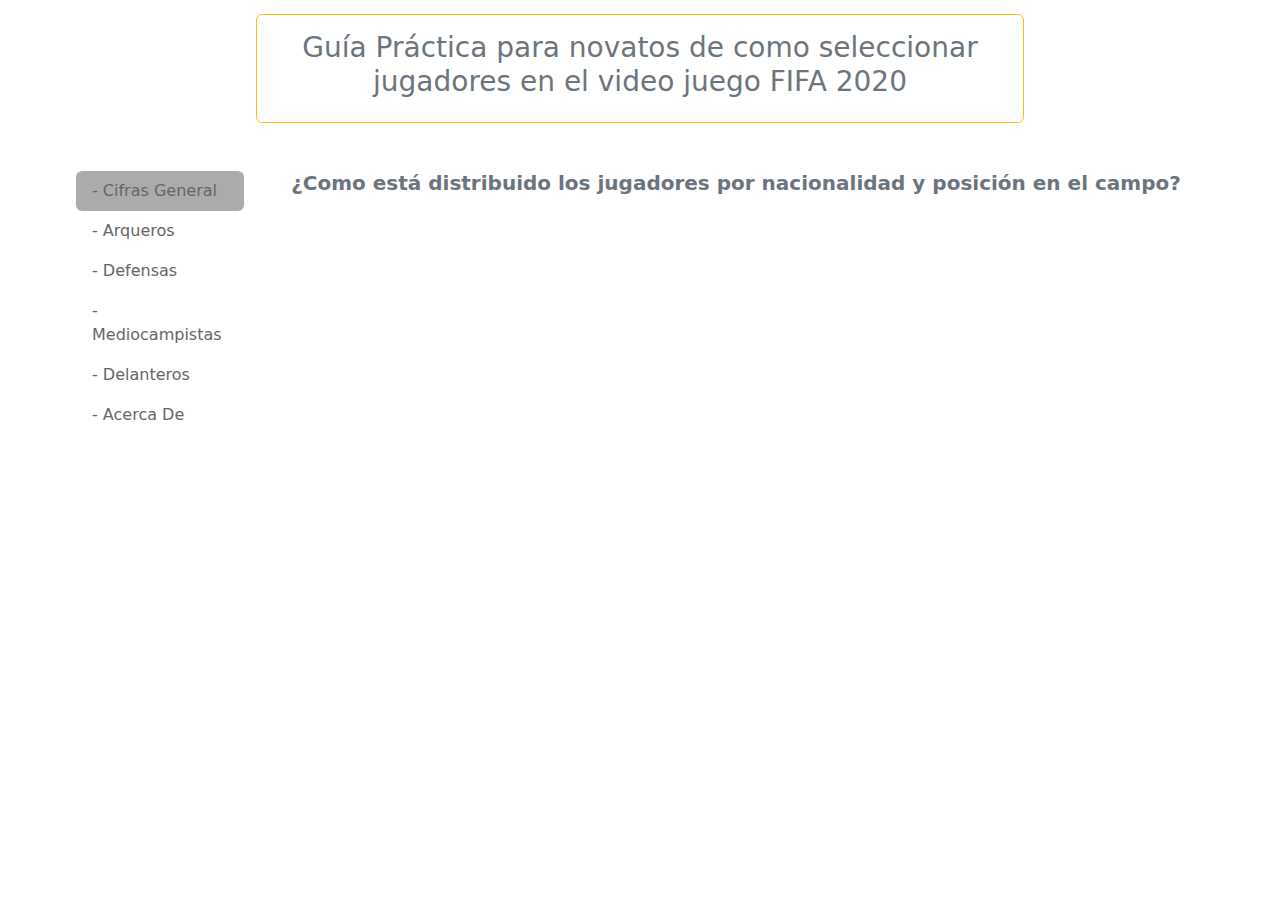
==== index.html @ c5e6693b "Prac2" ====
<!DOCTYPE html>
<html lang="es">
  <head>
    <meta charset="utf-8" />
    <meta
      name="viewport"
      content="width=device-width, initial-scale=1.0, shrink-to-fit=no"
    />
    <title>Practica 2 visualización</title>
    <link
      rel="stylesheet"
      href="https://cdnjs.cloudflare.com/ajax/libs/twitter-bootstrap/5.0.0-beta3/css/bootstrap.min.css"
    />
    <link
      rel="stylesheet"
      href="assets/css/styles.min.css?h=73a3667eb2fabb8bdec66ebd70b6b5d8"
    />
  </head>
  <body>
    <div class="container-fluid" style="width: 90%; margin-top: 14px">
      <div class="row justify-content-center">
        <div class="col-8 mb-5 p-3 border border-warning rounded" style="border: 2px;">
          <h3 class="text-center text-secondary">Guía Práctica para novatos de como seleccionar jugadores en el video juego FIFA 2020</h3> 
        </div>
      </div>
      <div class="row">
        <div class="col-2">
          <ul class="nav nav-pills flex-column" role="tablist">
            <li class="nav-item" role="presentation">
              <a
                class="nav-link gray active"
                role="tab"
                data-bs-toggle="pill"
                href="#tab-1"
                >- Cifras General</a
              >
            </li>
            <li class="nav-item" role="presentation">
              <a class="nav-link gray" role="tab" data-bs-toggle="pill" href="#tab-2"
                >- Arqueros</a
              >
            </li>
            <li class="nav-item" role="presentation">
              <a class="nav-link gray" role="tab" data-bs-toggle="pill" href="#tab-3"
                >- Defensas</a
              >
            </li>
            <li class="nav-item" role="presentation">
              <a class="nav-link gray" role="tab" data-bs-toggle="pill" href="#tab-4"
                >- Mediocampistas</a
              >
            </li>
            <li class="nav-item" role="presentation">
              <a class="nav-link gray" role="tab" data-bs-toggle="pill" href="#tab-5"
                >- Delanteros</a
              >
            </li>
            <li class="nav-item" role="presentation">
              <a class="nav-link gray" role="tab" data-bs-toggle="pill" href="#tab-6"
                >- Acerca De</a
              >
            </li>
          </ul>
        </div>
        <div class="col-10">
          <div class="tab-content">
            <div class="tab-pane fade show active" role="tabpanel" id="tab-1">
              <p class="text-center h5 text-secondary mb-3">
                <strong>¿Como está distribuido los jugadores por nacionalidad y posición en el campo?</strong>
              </p>
              <div
                class="ratio ratio-16x9"
                style="margin-top: 10px; margin-bottom: 20px"
              >
                <iframe
                  src="https://barranquilla.maps.arcgis.com/apps/dashboards/d944d2b09431408c9aa80eee551530c0"
                  name="myiFrame"
                  scrolling="no"
                  frameborder="1"
                ></iframe>
              </div>
            </div>
            <div class="tab-pane fade" role="tabpanel" id="tab-2">
              <p class="text-center h5 text-secondary mb-3">
                <strong>¿Cuáles son los jugadores arqueros por nacionalidad y posición que tienen un mayor potencial? </strong>
                 
              </p>
              <div
                class="ratio ratio-16x9"
                style="margin-top: 10px; margin-bottom: 20px"
              >
                <iframe
                  name="myiFrame"
                  scrolling="no"
                  frameborder="1"
                  src="https://barranquilla.maps.arcgis.com/apps/dashboards/1a00ef9dabea4e759e97adf77f842a8b"
                ></iframe>
              </div>
            </div>
            <div class="tab-pane fade" role="tabpanel" id="tab-3">
              <p class="text-center h5 text-secondary mb-3">
                <strong>¿Cuáles son los jugadores defensivos por nacionalidad y posición que tienen un mayor potencial?</strong>
                 
              </p>
              <div
                class="ratio ratio-16x9"
                style="margin-top: 10px; margin-bottom: 20px"
              >
                <iframe
                  name="myiFrame"
                  scrolling="no"
                  frameborder="1"
                  src="https://barranquilla.maps.arcgis.com/apps/dashboards/4bd39227ad3f4f84b4cdebe9c383aa80"
                ></iframe>
              </div>
            </div>
            <div class="tab-pane fade" role="tabpanel" id="tab-4">
              <p class="text-center h5 text-secondary mb-3">
                <strong>¿Cuáles son los jugadores centrocampistas por nacionalidad y posición que tienen un mayor potencial?</strong>
              </p>
              <div
                class="ratio ratio-16x9"
                style="margin-top: 10px; margin-bottom: 20px"
              >
                <iframe
                  name="myiFrame"
                  scrolling="no"
                  frameborder="1"
                  src="https://barranquilla.maps.arcgis.com/apps/dashboards/71809365046c4c02a09ba110a594a6d3"
                ></iframe>
              </div>
            </div>
            <div class="tab-pane fade" role="tabpanel" id="tab-5">
              <p class="text-center h5 text-secondary mb-3">
                <strong>
				¿Cuáles son los jugadores ofensivos por nacionalidad y posición que tienen un mayor potencial?</strong>
              </p>
              <div
                class="ratio ratio-16x9"
                style="margin-top: 10px; margin-bottom: 20px"
              >
                <iframe
                  name="myiFrame"
                  scrolling="no"
                  frameborder="1"
                  src="https://barranquilla.maps.arcgis.com/apps/dashboards/e7b433a4c466440d895ef5d9eafff8ec"
                ></iframe>
              </div>
            </div>
            <div class="tab-pane fade" role="tabpanel" id="tab-6">
              <h4 class="text-center text-secondary">Acerca de</h4>
              <p class="f-20 text-secondary">
                Visualizacion 
	
			        	Guía Práctica para novatos de como seleccionar jugadores en el video juego FIFA 20 
                tomado una gran relevancia en mundo del entrenamiento, y aumentando su
                participación en las últimas 3 décadas dado al auge que han tenido los
                diferentes consolas y su uso a través de la internet. Este auge de los
                videojuegos se ha visto dividido en diferentes tipos entre los que se destacan
                los géneros de acción, arcade, deportivo, estrategia simulación entre otros;
                como también ya es común escuchar que existen diferentes clases de jugadores
                desde el que lo hace de manera casual que lo realiza solo por diversión hasta el
                profesional o (gamer) que muchos casos tienen retribuciones económicas por ello.<br><br>

                Por ello resulta necesario tener una
                visualización especial del videojuego “FIFA 20” de la compañía EA Sport dado
                que se convirtió en el año 2020 en el juego físico más vendido en todo
                el continente europeo, y en donde entre los meses de octubre y noviembre de
                2019 se registraron entre 540 mil nuevos jugadores, razón por la cual se
                requiere desarrollar una guía práctica para aquellos novatos y donde les permita 
                conocer las principales habilidades de las 104 variables que caracterizan a 
                los jugadores del videojuego. <br><br>

                Para llevar a cabo esta visualización se tomó
                como base el dataset “Lista de jugadores del videojuego “FIFA 2020” con sus
                estadísticas de habilidades.” Con cerca de 18 mil registros y donde se idientificar 
				las posiciones en el campo de juego se define el significado de cada abreviatura en la 
				siguiente tabla:           <br><br>
              </p>
			  <div class="row justify-content-center">
                <div class="col-4">
                  <table class="table text-secondary">
                    <thead>
                      <tr>
                        <th scope="col">Ab</th>
                        <th scope="col">Nombre</th>
                      </tr>
                    </thead>
                    <tbody>
                      <tr>
                        <th scope="row">GK</th>
                        <td>Portero</td>
                      </tr>
                      <tr>
                        <th scope="row">RWB</th>
                        <td>Carrilero Derecho</td>
                      </tr>
                      <tr>
                        <th scope="row">RB</th>
                        <td>Lateral Derecho</td>
                      </tr>
                      <tr>
                        <th scope="row">CB</th>
                        <td>Defensa Central</td>
                      </tr>
                      <tr>
                        <th scope="row">LB</th>
                        <td>Lateral Izquierdo</td>
                      </tr>
                      <tr>
                        <th scope="row">LWB</th>
                        <td>Carrilero Izquierdo</td>
                      </tr>
                      <tr>
                        <th scope="row">CDM</th>
                        <td>Medio Centro Defensivo</td>
                      </tr>
                      <tr>
                        <th scope="row">RM</th>
                        <td>Medio Derecho</td>
                      </tr>
                      <tr>
                        <th scope="row">CM</th>
                        <td>Medio Centro</td>
                      </tr>
                      <tr>
                        <th scope="row">LM</th>
                        <td>Medio Izquierdo</td>
                      </tr>
                      <tr>
                        <th scope="row">CAM</th>
                        <td>Medio Centro Ofensivo</td>
                      </tr>
                      <tr>
                        <th scope="row">RF</th>
                        <td>Segundo Delantero Derecho</td>
                      </tr>
                      <tr>
                        <th scope="row">CF</th>
                        <td>Media Punta</td>
                      </tr>
                      <tr>
                        <th scope="row">LF</th>
                        <td>Segundo Delantero Izquierdo</td>
                      </tr>
                      <tr>
                        <th scope="row">RW</th>
                        <td>Extremo Derecho</td>
                      </tr>
                      <tr>
                        <th scope="row">ST</th>
                        <td>Delantero Centro</td>
                      </tr>
                      <tr>
                        <th scope="row">LW</th>
                        <td>Extremo Izquierdo</td>
                      </tr>
                    </tbody>
                  </table>
                </div>
              </div>
				      <h5 class="text-center text-secondary">Datos técnicos del Dataset</h5>
				      <p class="text-secondary">
				        <strong>Nombre:</strong> Oabrilt_PRA1_players_20.csv<br>
				        <strong>Descripción:</strong> Lista de jugadores del videojuego “FIFA 2020” con sus estadísticas de habilidades.<br>
				        <strong>Fuente de datos:</strong> https://www.kaggle.com/stefanoleone992/fifa-20-complete-player-dataset<br>
                <hr/>
				        <strong class="text-secondary">Desarrollado por Ing. Oscar Javier Abril Tique<br>
				        Visualización de Datos - Máster Universitario de Ciencia de Datos<br>
				        Practica 2, Junio 9 de 2021</strong>
              </p>
            </div>
          </div>
        </div>
      </div>
    </div>
    <script src="https://cdnjs.cloudflare.com/ajax/libs/jquery/3.6.0/jquery.min.js"></script>
    <script src="https://cdnjs.cloudflare.com/ajax/libs/twitter-bootstrap/5.0.0-beta3/js/bootstrap.bundle.min.js"></script>
  </body>
</html>
---- assets/css/styles.min.css ----
section{width:100%;height:238px;border:none;overflow:hidden}
.nav-pills .nav-link.active, .nav-pills .show>.nav-link {
    background-color: rgb(171, 171, 171)!important;
}

a.gray {
   color:rgb(102, 102, 102)!important;
}
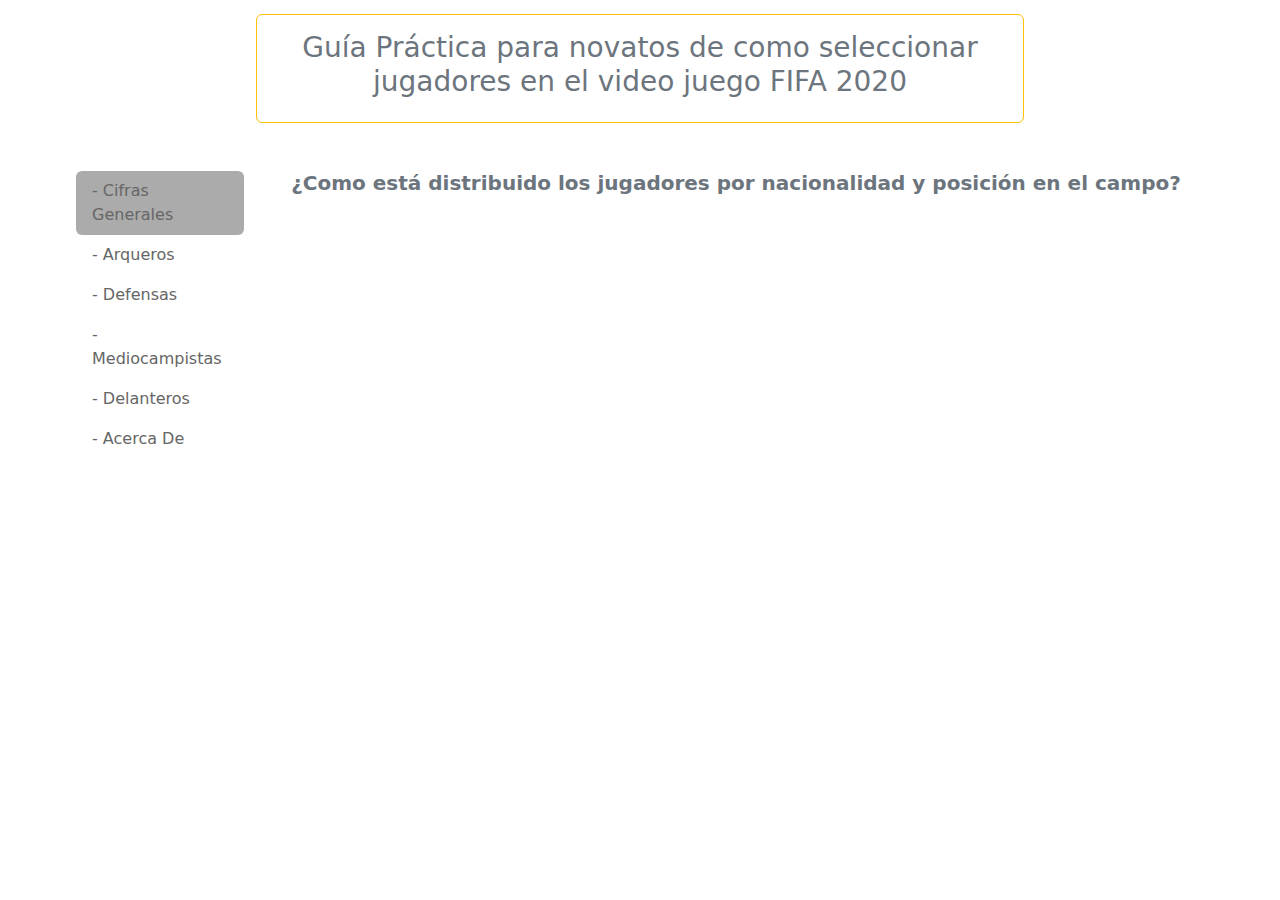
==== commit cec63399: "Update index.html" ====
--- a/index.html
+++ b/index.html
@@ -32,7 +32,7 @@
                 role="tab"
                 data-bs-toggle="pill"
                 href="#tab-1"
-                >- Cifras General</a
+                >- Cifras Generales</a
               >
             </li>
             <li class="nav-item" role="presentation">
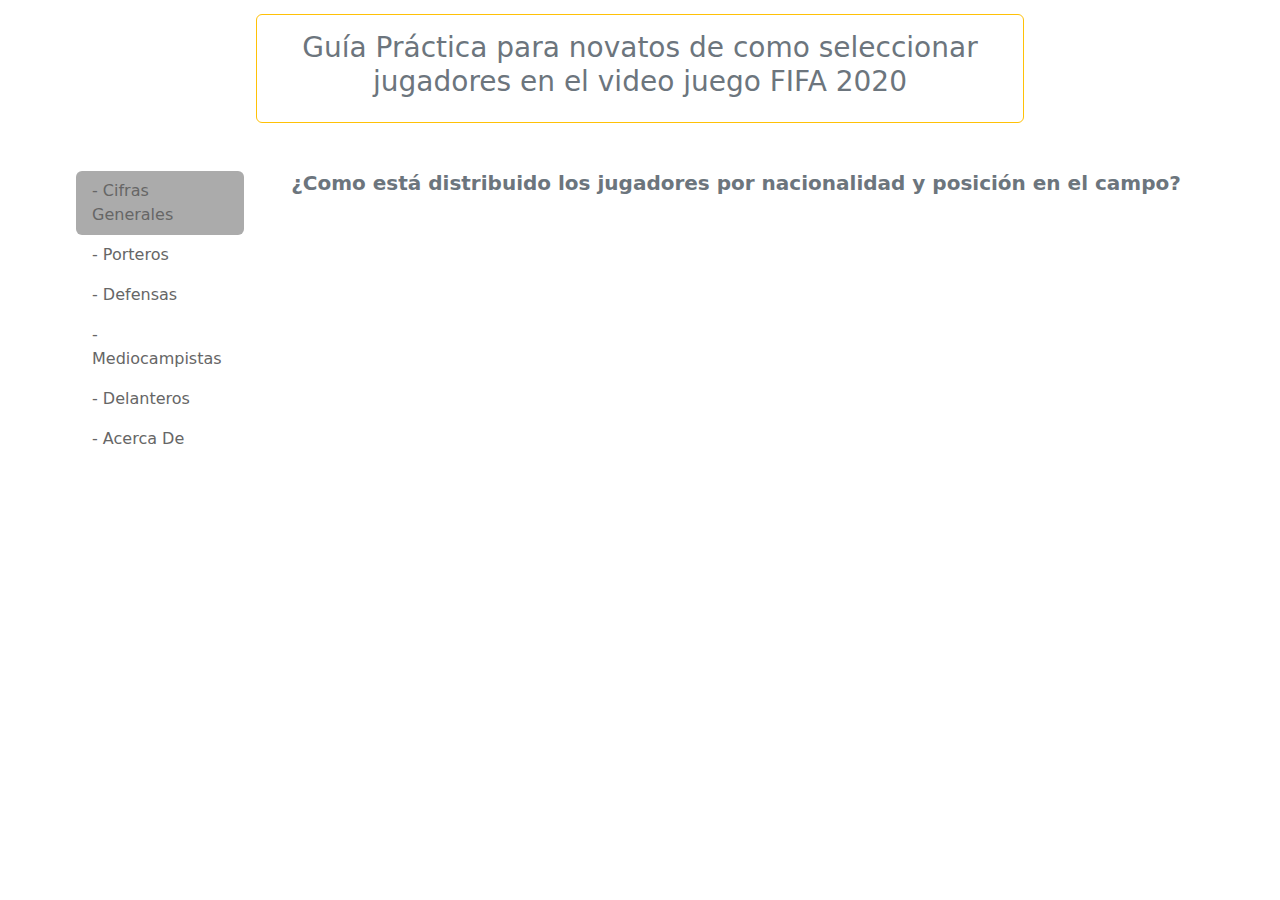
==== commit 81e12575: "Update index.html" ====
--- a/index.html
+++ b/index.html
@@ -37,7 +37,7 @@
             </li>
             <li class="nav-item" role="presentation">
               <a class="nav-link gray" role="tab" data-bs-toggle="pill" href="#tab-2"
-                >- Arqueros</a
+                >- Porteros</a
               >
             </li>
             <li class="nav-item" role="presentation">
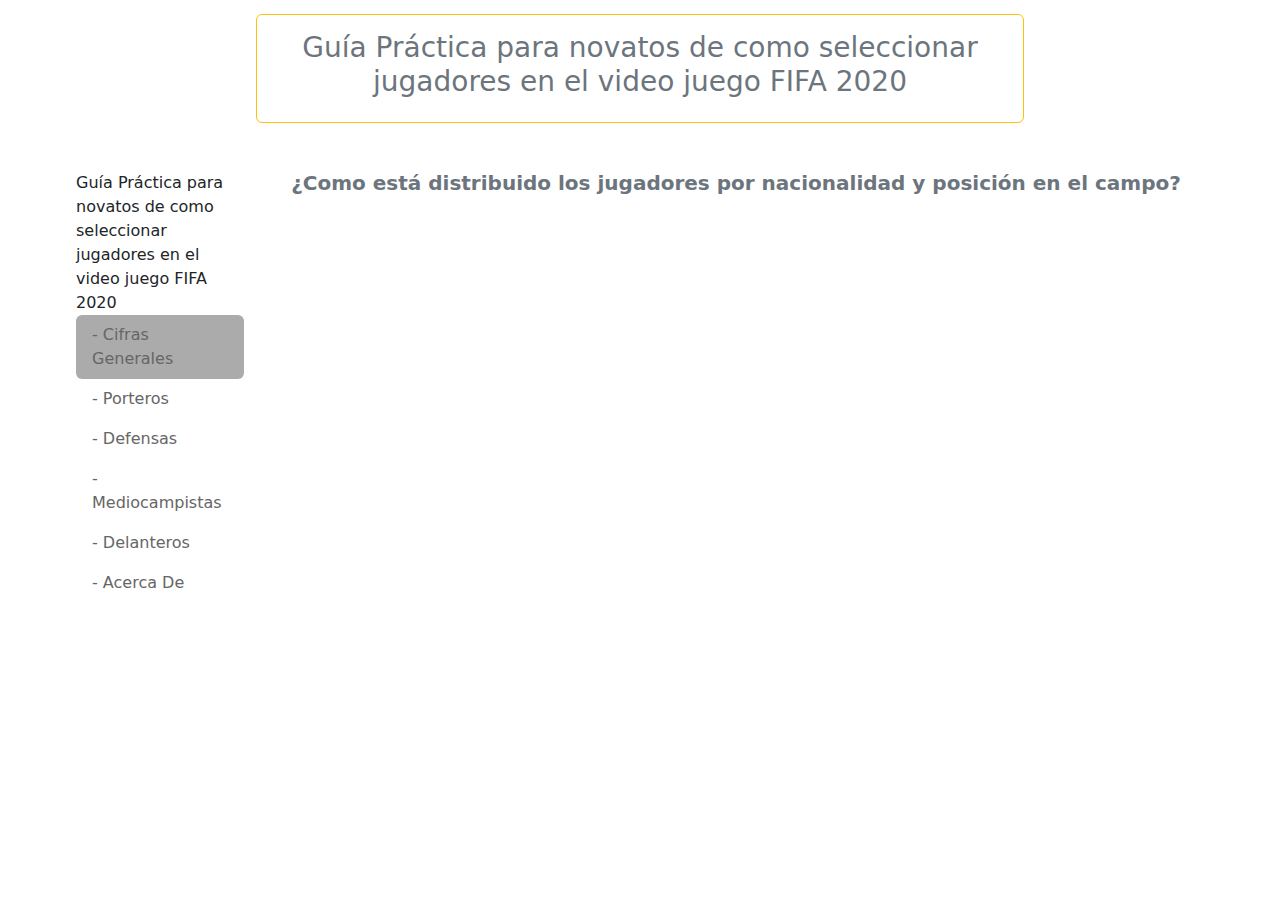
==== commit 39adb1c6: "Update index.html" ====
--- a/index.html
+++ b/index.html
@@ -25,7 +25,9 @@
       </div>
       <div class="row">
         <div class="col-2">
+	Guía Práctica para novatos de como seleccionar jugadores en el video juego FIFA 2020
           <ul class="nav nav-pills flex-column" role="tablist">
+		  
             <li class="nav-item" role="presentation">
               <a
                 class="nav-link gray active"
@@ -82,7 +84,7 @@
             </div>
             <div class="tab-pane fade" role="tabpanel" id="tab-2">
               <p class="text-center h5 text-secondary mb-3">
-                <strong>¿Cuáles son los jugadores arqueros por nacionalidad y posición que tienen un mayor potencial? </strong>
+                <strong>¿Cuáles son los jugadores porteros por nacionalidad y posición que tienen un mayor potencial? </strong>
                  
               </p>
               <div
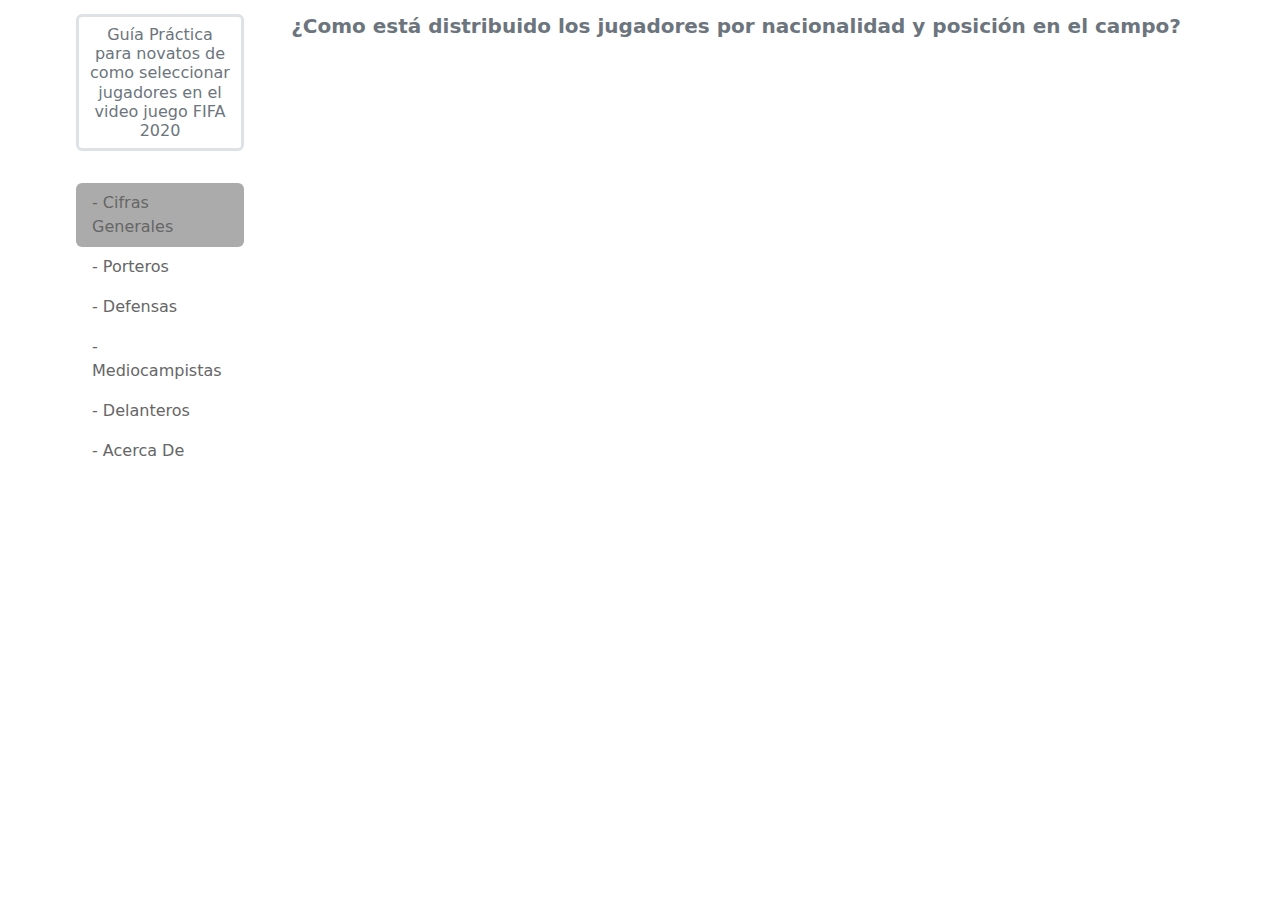
==== commit efff849e: "Add files via upload" ====
--- a/index.html
+++ b/index.html
@@ -18,16 +18,11 @@
   </head>
   <body>
     <div class="container-fluid" style="width: 90%; margin-top: 14px">
-      <div class="row justify-content-center">
-        <div class="col-8 mb-5 p-3 border border-warning rounded" style="border: 2px;">
-          <h3 class="text-center text-secondary">Guía Práctica para novatos de como seleccionar jugadores en el video juego FIFA 2020</h3> 
-        </div>
-      </div>
       <div class="row">
         <div class="col-2">
-	Guía Práctica para novatos de como seleccionar jugadores en el video juego FIFA 2020
+	        <p class="text-center h6 text-secondary border rounded p-2" style="border-width: 3px !important; border-color: darkgrey">Guía Práctica para novatos de como seleccionar jugadores en el video juego FIFA 2020</p>
+          <img class="img-fluid mb-3" src="https://upload.wikimedia.org/wikipedia/commons/6/6e/FIFA20.png" alt="">
           <ul class="nav nav-pills flex-column" role="tablist">
-		  
             <li class="nav-item" role="presentation">
               <a
                 class="nav-link gray active"
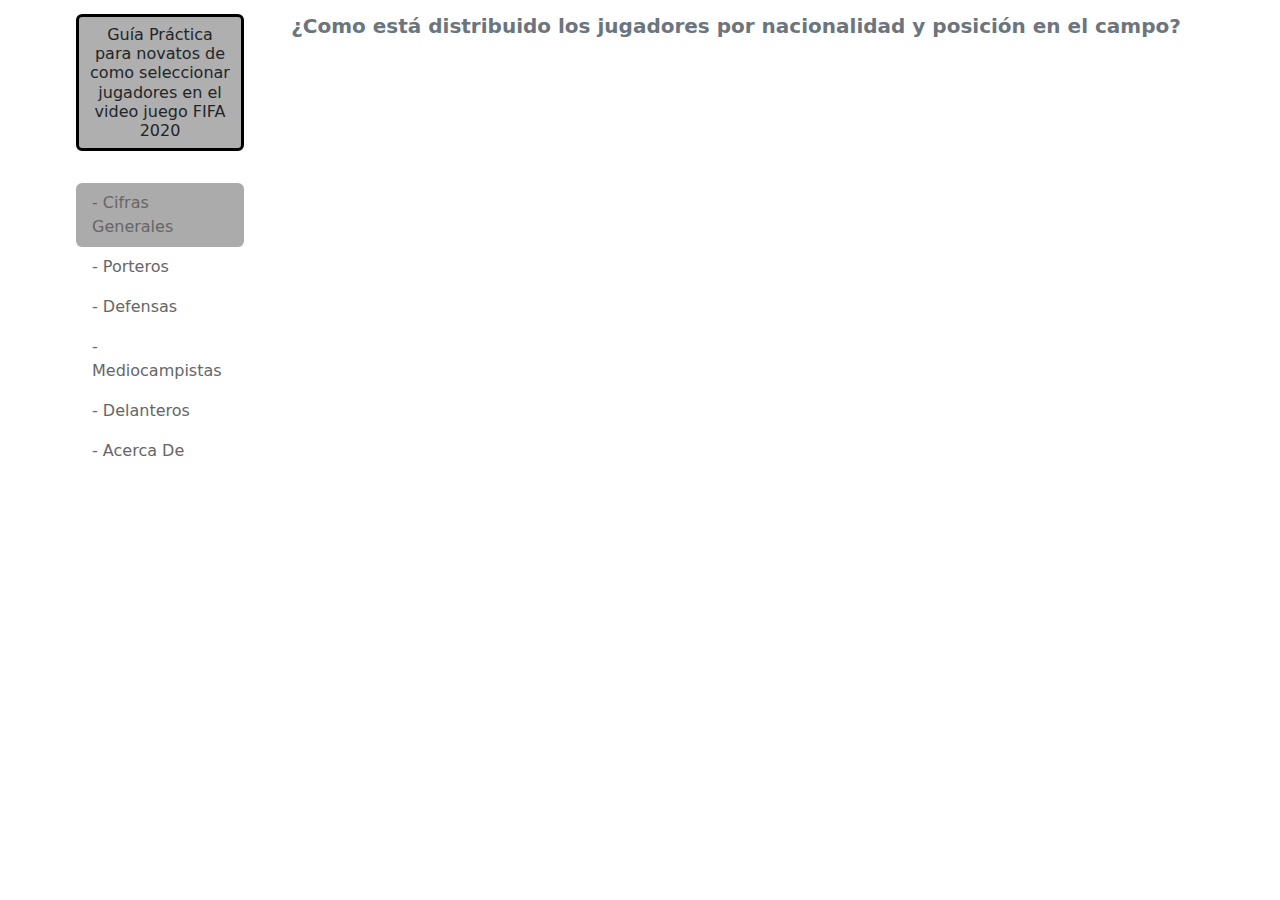
==== commit ea9a9974: "Add files via upload" ====
--- a/index.html
+++ b/index.html
@@ -20,7 +20,7 @@
     <div class="container-fluid" style="width: 90%; margin-top: 14px">
       <div class="row">
         <div class="col-2">
-	        <p class="text-center h6 text-secondary border rounded p-2" style="border-width: 3px !important; border-color: darkgrey">Guía Práctica para novatos de como seleccionar jugadores en el video juego FIFA 2020</p>
+	        <p class="text-center h6 border rounded p-2" style="border-width: 3px !important; border-color: rgb(0, 0, 0)!important; background-color:rgb(175, 175, 175) ;">Guía Práctica para novatos de como seleccionar jugadores en el video juego FIFA 2020</p>
           <img class="img-fluid mb-3" src="https://upload.wikimedia.org/wikipedia/commons/6/6e/FIFA20.png" alt="">
           <ul class="nav nav-pills flex-column" role="tablist">
             <li class="nav-item" role="presentation">
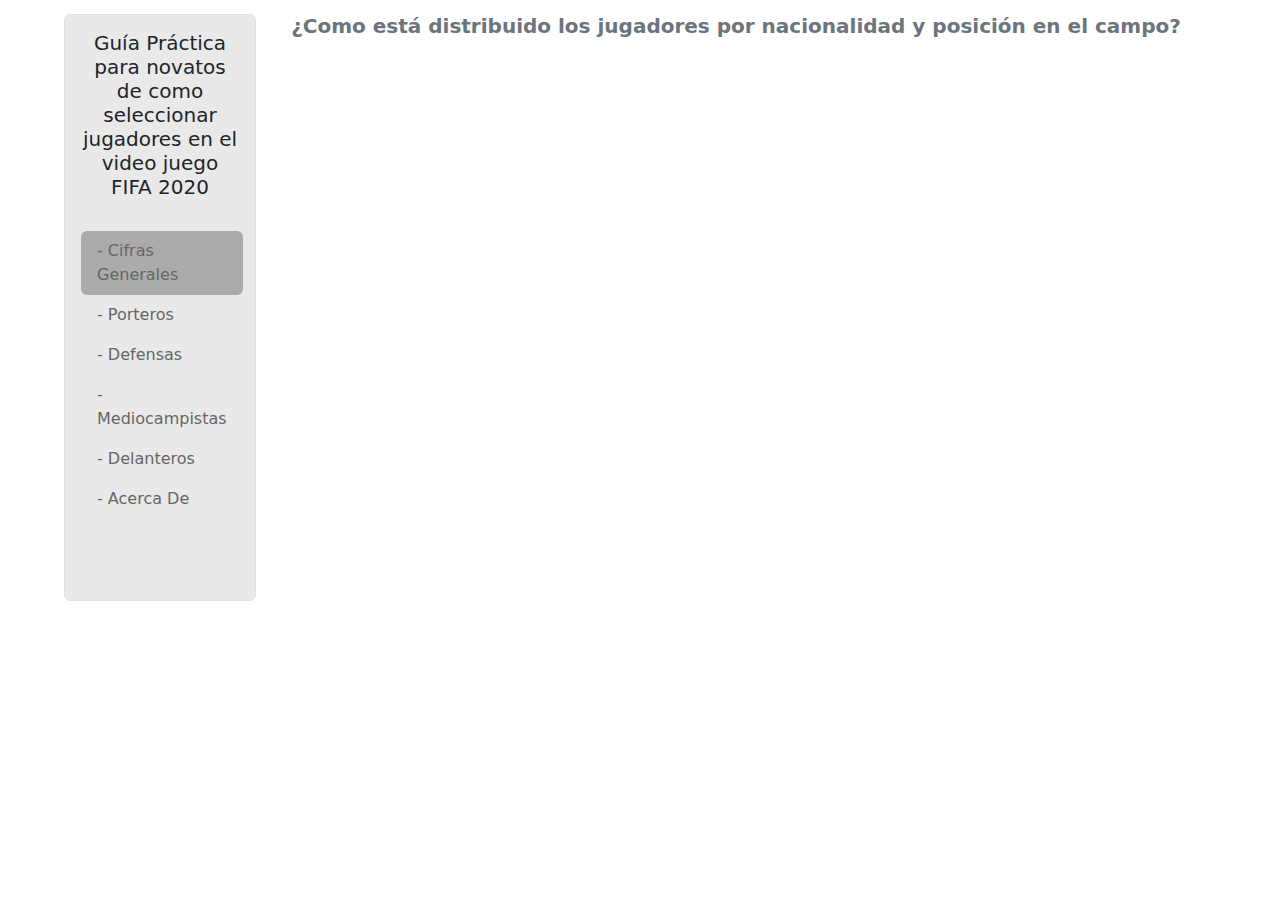
==== commit c14ec9ed: "Add files via upload" ====
--- a/index.html
+++ b/index.html
@@ -19,8 +19,8 @@
   <body>
     <div class="container-fluid" style="width: 90%; margin-top: 14px">
       <div class="row">
-        <div class="col-2">
-	        <p class="text-center h6 border rounded p-2" style="border-width: 3px !important; border-color: rgb(0, 0, 0)!important; background-color:rgb(175, 175, 175) ;">Guía Práctica para novatos de como seleccionar jugadores en el video juego FIFA 2020</p>
+        <div class="col-2 border rounded p-3" style="background-color: rgb(233, 233, 233) ;">
+	        <p class="text-center h5" style="border-width: 3px !important; border-color: rgb(0, 0, 0)!important;">Guía Práctica para novatos de como seleccionar jugadores en el video juego FIFA 2020</p>
           <img class="img-fluid mb-3" src="https://upload.wikimedia.org/wikipedia/commons/6/6e/FIFA20.png" alt="">
           <ul class="nav nav-pills flex-column" role="tablist">
             <li class="nav-item" role="presentation">
